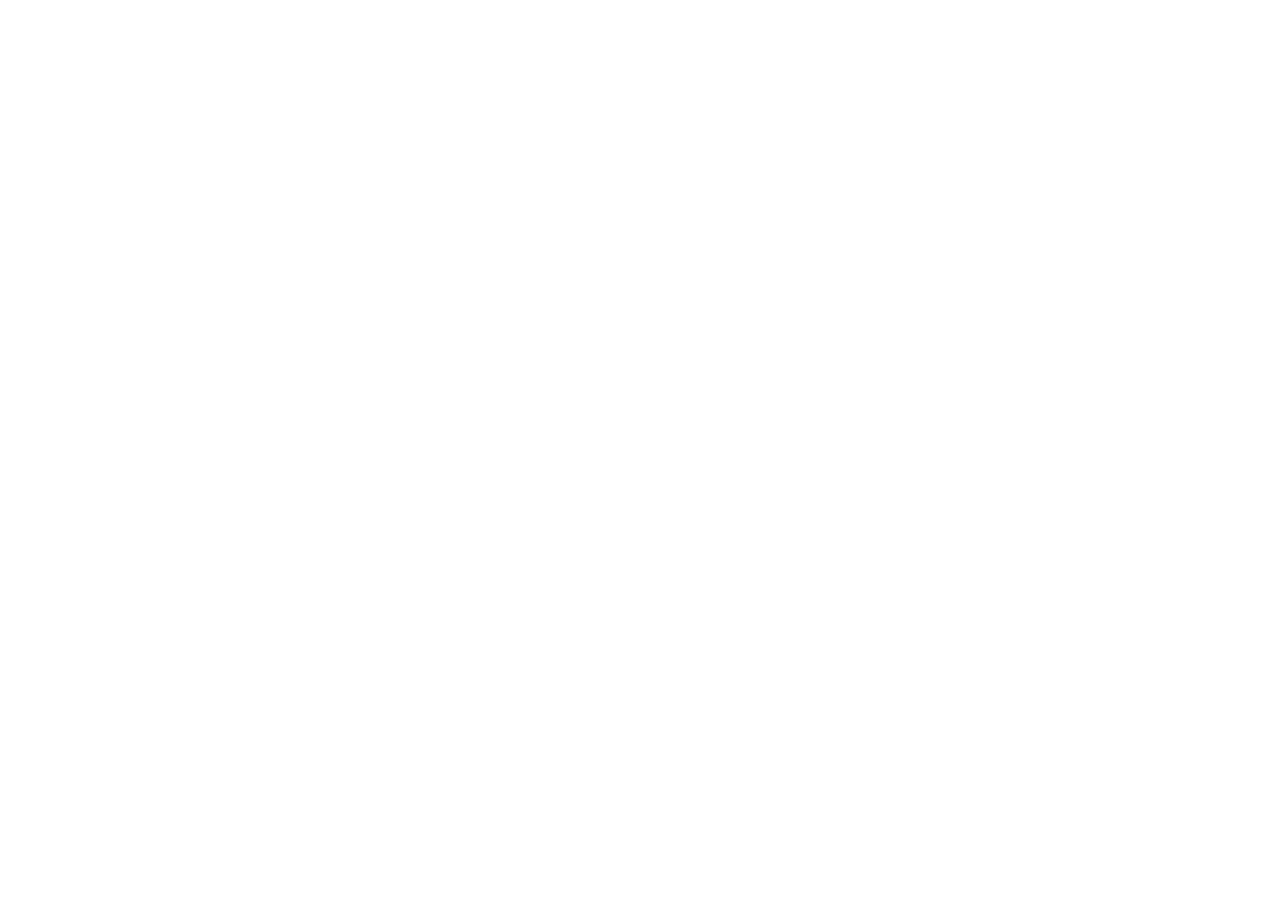
==== inis/index.html @ 17a18d30 "Add Inis Public" ====
<!doctype html><html lang="en"><head><meta charset="utf-8"/><link rel="icon" href="/favicon.ico"/><meta name="viewport" content="width=device-width,initial-scale=1"/><meta name="theme-color" content="#000000"/><meta name="description" content="Web site created using create-react-app"/><link rel="apple-touch-icon" href="/logo192.png"/><link rel="manifest" href="/manifest.json"/><title>Inis</title><script defer="defer" src="/static/js/main.e9592c48.js"></script><link href="/static/css/main.7a8aed6f.css" rel="stylesheet"></head><body><noscript>You need to enable JavaScript to run this app.</noscript><div id="root"></div></body></html>
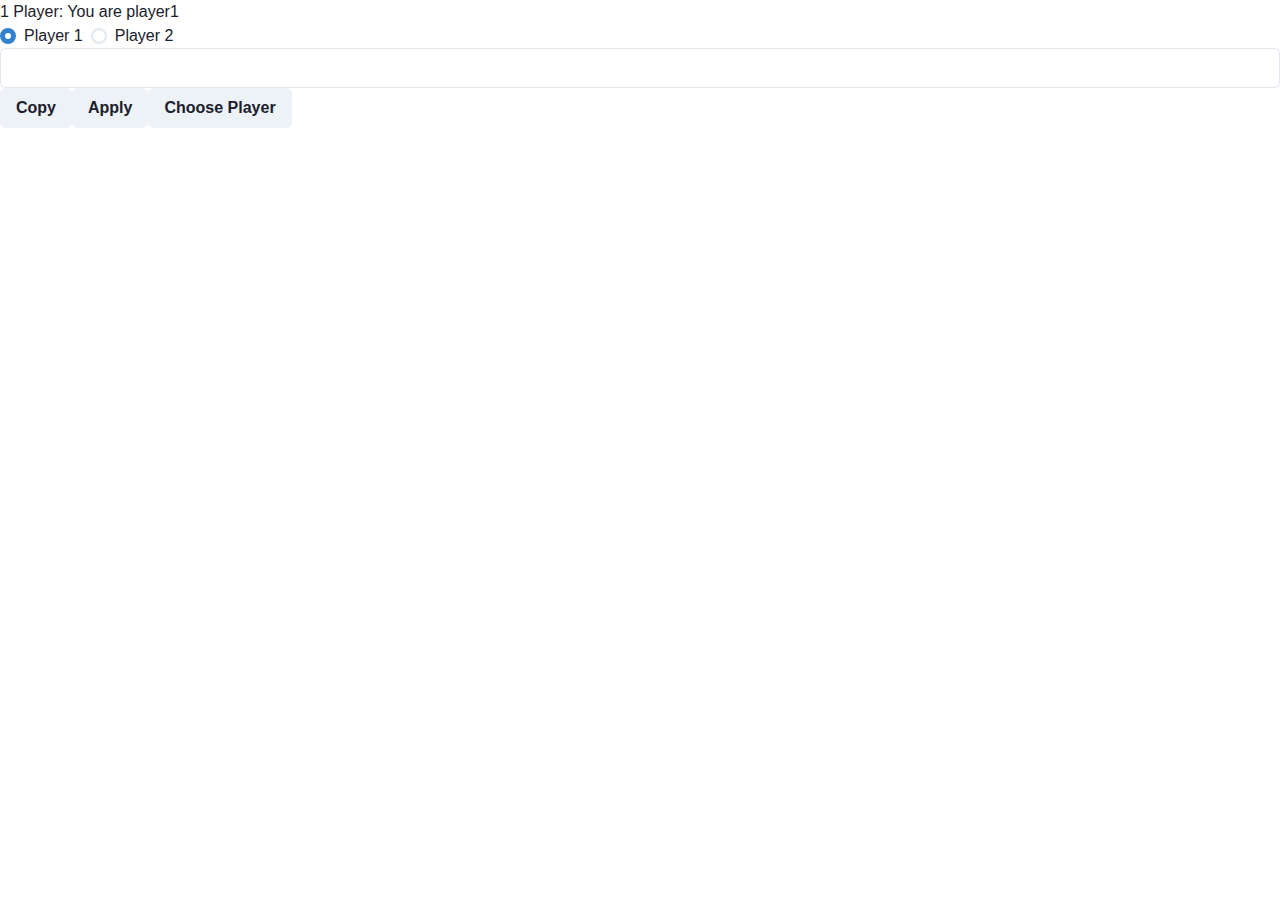
==== commit 5556d2a2: "Readdress inis build" ====
--- a/inis/index.html
+++ b/inis/index.html
@@ -1 +1 @@
-<!doctype html><html lang="en"><head><meta charset="utf-8"/><link rel="icon" href="/favicon.ico"/><meta name="viewport" content="width=device-width,initial-scale=1"/><meta name="theme-color" content="#000000"/><meta name="description" content="Web site created using create-react-app"/><link rel="apple-touch-icon" href="/logo192.png"/><link rel="manifest" href="/manifest.json"/><title>Inis</title><script defer="defer" src="/static/js/main.e9592c48.js"></script><link href="/static/css/main.7a8aed6f.css" rel="stylesheet"></head><body><noscript>You need to enable JavaScript to run this app.</noscript><div id="root"></div></body></html>+<!doctype html><html lang="en"><head><meta charset="utf-8"/><link rel="icon" href="./favicon.ico"/><meta name="viewport" content="width=device-width,initial-scale=1"/><meta name="theme-color" content="#000000"/><meta name="description" content="Web site created using create-react-app"/><link rel="apple-touch-icon" href="./logo192.png"/><link rel="manifest" href="./manifest.json"/><title>Inis</title><script defer="defer" src="./static/js/main.66e0fb83.js"></script><link href="./static/css/main.7a8aed6f.css" rel="stylesheet"></head><body><noscript>You need to enable JavaScript to run this app.</noscript><div id="root"></div></body></html>--- a/inis/static/css/main.7a8aed6f.css
+++ b/inis/static/css/main.7a8aed6f.css
@@ -0,0 +1,2 @@
+#root,:root{height:100dvh;width:100%}
+/*# sourceMappingURL=main.7a8aed6f.css.map*/